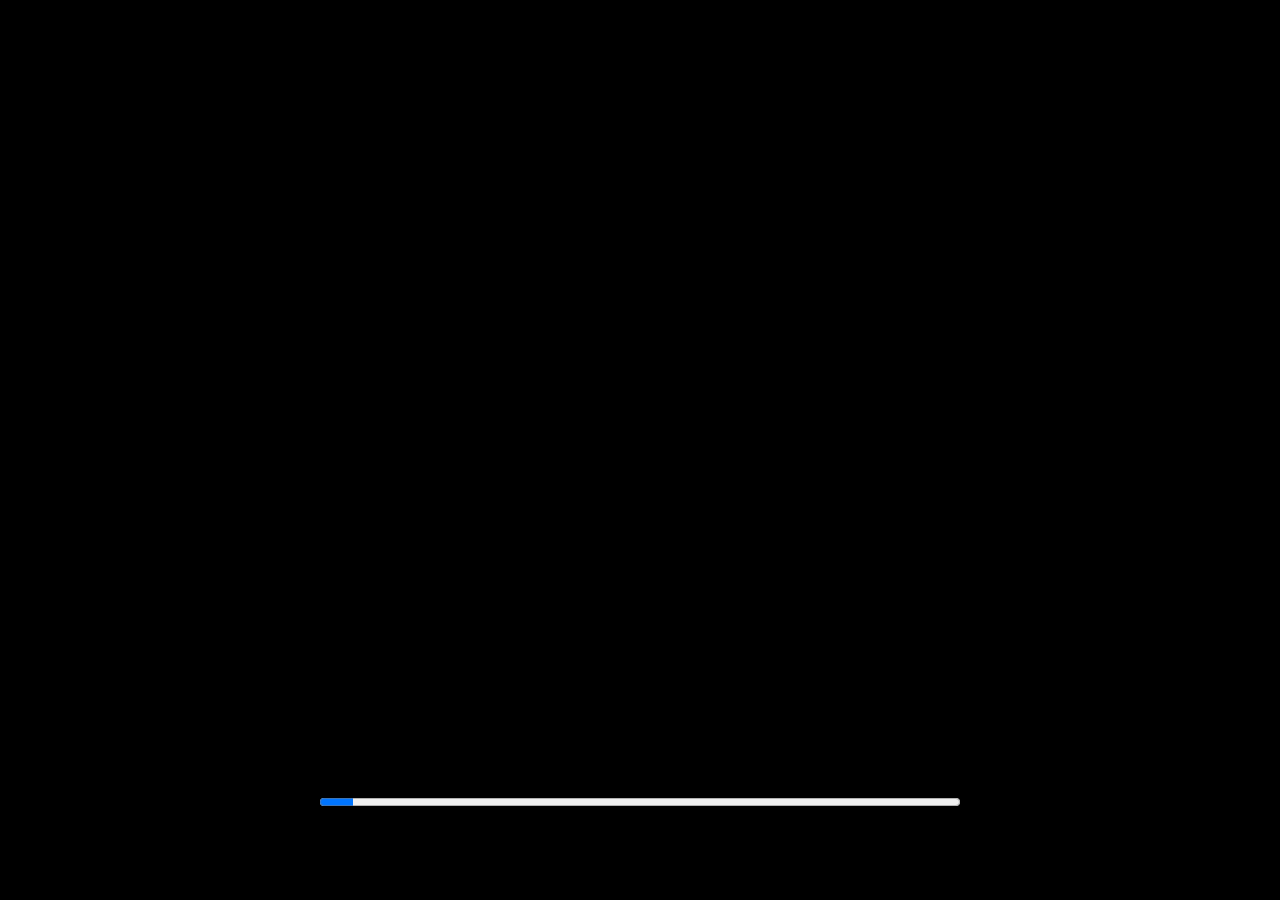
==== juegos/Code&Run/Index.html @ 801889ae "Code&Run" ====
<!DOCTYPE html>
<html lang="en">
	<head>
		<meta charset="utf-8">
		<meta name="viewport" content="width=device-width, user-scalable=no, initial-scale=1.0">
		<title>Code & Run</title>
		<style>
html, body, #canvas {
	margin: 0;
	padding: 0;
	border: 0;
}

body {
	color: white;
	background-color: black;
	overflow: hidden;
	touch-action: none;
}

#canvas {
	display: block;
}

#canvas:focus {
	outline: none;
}

#status, #status-splash, #status-progress {
	position: absolute;
	left: 0;
	right: 0;
}

#status, #status-splash {
	top: 0;
	bottom: 0;
}

#status {
	background-color: #000000;
	display: flex;
	flex-direction: column;
	justify-content: center;
	align-items: center;
	visibility: hidden;
}

#status-splash {
	max-height: 100%;
	max-width: 100%;
	margin: auto;
}

#status-splash.show-image--false {
	display: none;
}

#status-splash.fullsize--true {
	height: 100%;
	width: 100%;
	object-fit: contain;
}

#status-splash.use-filter--false {
	image-rendering: pixelated;
}

#status-progress, #status-notice {
	display: none;
}

#status-progress {
	bottom: 10%;
	width: 50%;
	margin: 0 auto;
}

#status-notice {
	background-color: #5b3943;
	border-radius: 0.5rem;
	border: 1px solid #9b3943;
	color: #e0e0e0;
	font-family: 'Noto Sans', 'Droid Sans', Arial, sans-serif;
	line-height: 1.3;
	margin: 0 2rem;
	overflow: hidden;
	padding: 1rem;
	text-align: center;
	z-index: 1;
}
		</style>
		<link id="-gd-engine-icon" rel="icon" type="image/png" href="Index.icon.png" />
<link rel="apple-touch-icon" href="Index.apple-touch-icon.png"/>

	</head>
	<body>
		<canvas id="canvas">
			Your browser does not support the canvas tag.
		</canvas>

		<noscript>
			Your browser does not support JavaScript.
		</noscript>

		<div id="status">
			<img id="status-splash" class="show-image--false fullsize--true use-filter--true" src="Index.png" alt="">
			<progress id="status-progress"></progress>
			<div id="status-notice"></div>
		</div>

		<script src="Index.js"></script>
		<script>
const GODOT_CONFIG = {"args":[],"canvasResizePolicy":2,"emscriptenPoolSize":8,"ensureCrossOriginIsolationHeaders":true,"executable":"Index","experimentalVK":false,"fileSizes":{"Index.pck":2001052,"Index.wasm":36160334},"focusCanvas":true,"gdextensionLibs":[],"godotPoolSize":4};
const GODOT_THREADS_ENABLED = false;
const engine = new Engine(GODOT_CONFIG);

(function () {
	const statusOverlay = document.getElementById('status');
	const statusProgress = document.getElementById('status-progress');
	const statusNotice = document.getElementById('status-notice');

	let initializing = true;
	let statusMode = '';

	function setStatusMode(mode) {
		if (statusMode === mode || !initializing) {
			return;
		}
		if (mode === 'hidden') {
			statusOverlay.remove();
			initializing = false;
			return;
		}
		statusOverlay.style.visibility = 'visible';
		statusProgress.style.display = mode === 'progress' ? 'block' : 'none';
		statusNotice.style.display = mode === 'notice' ? 'block' : 'none';
		statusMode = mode;
	}

	function setStatusNotice(text) {
		while (statusNotice.lastChild) {
			statusNotice.removeChild(statusNotice.lastChild);
		}
		const lines = text.split('\n');
		lines.forEach((line) => {
			statusNotice.appendChild(document.createTextNode(line));
			statusNotice.appendChild(document.createElement('br'));
		});
	}

	function displayFailureNotice(err) {
		console.error(err);
		if (err instanceof Error) {
			setStatusNotice(err.message);
		} else if (typeof err === 'string') {
			setStatusNotice(err);
		} else {
			setStatusNotice('An unknown error occurred.');
		}
		setStatusMode('notice');
		initializing = false;
	}

	const missing = Engine.getMissingFeatures({
		threads: GODOT_THREADS_ENABLED,
	});

	if (missing.length !== 0) {
		if (GODOT_CONFIG['serviceWorker'] && GODOT_CONFIG['ensureCrossOriginIsolationHeaders'] && 'serviceWorker' in navigator) {
			let serviceWorkerRegistrationPromise;
			try {
				serviceWorkerRegistrationPromise = navigator.serviceWorker.getRegistration();
			} catch (err) {
				serviceWorkerRegistrationPromise = Promise.reject(new Error('Service worker registration failed.'));
			}
			// There's a chance that installing the service worker would fix the issue
			Promise.race([
				serviceWorkerRegistrationPromise.then((registration) => {
					if (registration != null) {
						return Promise.reject(new Error('Service worker already exists.'));
					}
					return registration;
				}).then(() => engine.installServiceWorker()),
				// For some reason, `getRegistration()` can stall
				new Promise((resolve) => {
					setTimeout(() => resolve(), 2000);
				}),
			]).then(() => {
				// Reload if there was no error.
				window.location.reload();
			}).catch((err) => {
				console.error('Error while registering service worker:', err);
			});
		} else {
			// Display the message as usual
			const missingMsg = 'Error\nThe following features required to run Godot projects on the Web are missing:\n';
			displayFailureNotice(missingMsg + missing.join('\n'));
		}
	} else {
		setStatusMode('progress');
		engine.startGame({
			'onProgress': function (current, total) {
				if (current > 0 && total > 0) {
					statusProgress.value = current;
					statusProgress.max = total;
				} else {
					statusProgress.removeAttribute('value');
					statusProgress.removeAttribute('max');
				}
			},
		}).then(() => {
			setStatusMode('hidden');
		}, displayFailureNotice);
	}
}());
		</script>
	</body>
</html>
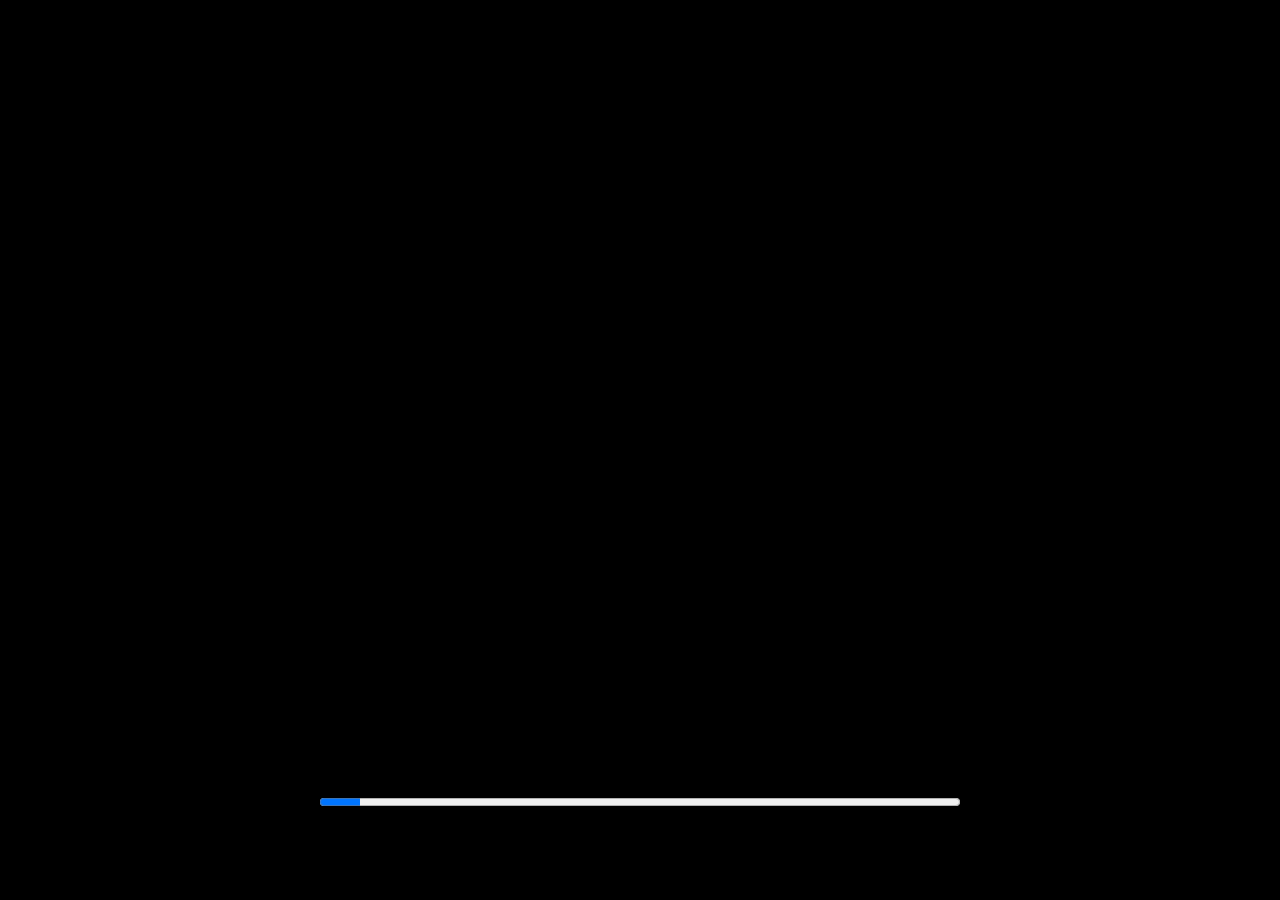
==== commit ebc377a2: "Mejora al sistema" ====
--- a/juegos/Code&Run/Index.html
+++ b/juegos/Code&Run/Index.html
@@ -1,220 +1,287 @@
-<!DOCTYPE html>
+<!doctype html>
 <html lang="en">
-	<head>
-		<meta charset="utf-8">
-		<meta name="viewport" content="width=device-width, user-scalable=no, initial-scale=1.0">
-		<title>Code & Run</title>
-		<style>
-html, body, #canvas {
-	margin: 0;
-	padding: 0;
-	border: 0;
-}
-
-body {
-	color: white;
-	background-color: black;
-	overflow: hidden;
-	touch-action: none;
-}
-
-#canvas {
-	display: block;
-}
-
-#canvas:focus {
-	outline: none;
-}
-
-#status, #status-splash, #status-progress {
-	position: absolute;
-	left: 0;
-	right: 0;
-}
-
-#status, #status-splash {
-	top: 0;
-	bottom: 0;
-}
-
-#status {
-	background-color: #000000;
-	display: flex;
-	flex-direction: column;
-	justify-content: center;
-	align-items: center;
-	visibility: hidden;
-}
-
-#status-splash {
-	max-height: 100%;
-	max-width: 100%;
-	margin: auto;
-}
-
-#status-splash.show-image--false {
-	display: none;
-}
-
-#status-splash.fullsize--true {
-	height: 100%;
-	width: 100%;
-	object-fit: contain;
-}
-
-#status-splash.use-filter--false {
-	image-rendering: pixelated;
-}
-
-#status-progress, #status-notice {
-	display: none;
-}
-
-#status-progress {
-	bottom: 10%;
-	width: 50%;
-	margin: 0 auto;
-}
-
-#status-notice {
-	background-color: #5b3943;
-	border-radius: 0.5rem;
-	border: 1px solid #9b3943;
-	color: #e0e0e0;
-	font-family: 'Noto Sans', 'Droid Sans', Arial, sans-serif;
-	line-height: 1.3;
-	margin: 0 2rem;
-	overflow: hidden;
-	padding: 1rem;
-	text-align: center;
-	z-index: 1;
-}
-		</style>
-		<link id="-gd-engine-icon" rel="icon" type="image/png" href="Index.icon.png" />
-<link rel="apple-touch-icon" href="Index.apple-touch-icon.png"/>
-
-	</head>
-	<body>
-		<canvas id="canvas">
-			Your browser does not support the canvas tag.
-		</canvas>
-
-		<noscript>
-			Your browser does not support JavaScript.
-		</noscript>
-
-		<div id="status">
-			<img id="status-splash" class="show-image--false fullsize--true use-filter--true" src="Index.png" alt="">
-			<progress id="status-progress"></progress>
-			<div id="status-notice"></div>
-		</div>
-
-		<script src="Index.js"></script>
-		<script>
-const GODOT_CONFIG = {"args":[],"canvasResizePolicy":2,"emscriptenPoolSize":8,"ensureCrossOriginIsolationHeaders":true,"executable":"Index","experimentalVK":false,"fileSizes":{"Index.pck":2001052,"Index.wasm":36160334},"focusCanvas":true,"gdextensionLibs":[],"godotPoolSize":4};
-const GODOT_THREADS_ENABLED = false;
-const engine = new Engine(GODOT_CONFIG);
-
-(function () {
-	const statusOverlay = document.getElementById('status');
-	const statusProgress = document.getElementById('status-progress');
-	const statusNotice = document.getElementById('status-notice');
-
-	let initializing = true;
-	let statusMode = '';
-
-	function setStatusMode(mode) {
-		if (statusMode === mode || !initializing) {
-			return;
-		}
-		if (mode === 'hidden') {
-			statusOverlay.remove();
-			initializing = false;
-			return;
-		}
-		statusOverlay.style.visibility = 'visible';
-		statusProgress.style.display = mode === 'progress' ? 'block' : 'none';
-		statusNotice.style.display = mode === 'notice' ? 'block' : 'none';
-		statusMode = mode;
-	}
-
-	function setStatusNotice(text) {
-		while (statusNotice.lastChild) {
-			statusNotice.removeChild(statusNotice.lastChild);
-		}
-		const lines = text.split('\n');
-		lines.forEach((line) => {
-			statusNotice.appendChild(document.createTextNode(line));
-			statusNotice.appendChild(document.createElement('br'));
-		});
-	}
-
-	function displayFailureNotice(err) {
-		console.error(err);
-		if (err instanceof Error) {
-			setStatusNotice(err.message);
-		} else if (typeof err === 'string') {
-			setStatusNotice(err);
-		} else {
-			setStatusNotice('An unknown error occurred.');
-		}
-		setStatusMode('notice');
-		initializing = false;
-	}
-
-	const missing = Engine.getMissingFeatures({
-		threads: GODOT_THREADS_ENABLED,
-	});
-
-	if (missing.length !== 0) {
-		if (GODOT_CONFIG['serviceWorker'] && GODOT_CONFIG['ensureCrossOriginIsolationHeaders'] && 'serviceWorker' in navigator) {
-			let serviceWorkerRegistrationPromise;
-			try {
-				serviceWorkerRegistrationPromise = navigator.serviceWorker.getRegistration();
-			} catch (err) {
-				serviceWorkerRegistrationPromise = Promise.reject(new Error('Service worker registration failed.'));
-			}
-			// There's a chance that installing the service worker would fix the issue
-			Promise.race([
-				serviceWorkerRegistrationPromise.then((registration) => {
-					if (registration != null) {
-						return Promise.reject(new Error('Service worker already exists.'));
-					}
-					return registration;
-				}).then(() => engine.installServiceWorker()),
-				// For some reason, `getRegistration()` can stall
-				new Promise((resolve) => {
-					setTimeout(() => resolve(), 2000);
-				}),
-			]).then(() => {
-				// Reload if there was no error.
-				window.location.reload();
-			}).catch((err) => {
-				console.error('Error while registering service worker:', err);
-			});
-		} else {
-			// Display the message as usual
-			const missingMsg = 'Error\nThe following features required to run Godot projects on the Web are missing:\n';
-			displayFailureNotice(missingMsg + missing.join('\n'));
-		}
-	} else {
-		setStatusMode('progress');
-		engine.startGame({
-			'onProgress': function (current, total) {
-				if (current > 0 && total > 0) {
-					statusProgress.value = current;
-					statusProgress.max = total;
-				} else {
-					statusProgress.removeAttribute('value');
-					statusProgress.removeAttribute('max');
-				}
-			},
-		}).then(() => {
-			setStatusMode('hidden');
-		}, displayFailureNotice);
-	}
-}());
-		</script>
-	</body>
+  <head>
+    <meta charset="utf-8" />
+    <meta
+      name="viewport"
+      content="width=device-width, user-scalable=no, initial-scale=1.0"
+    />
+    <title>Code & Run</title>
+    <style>
+      html,
+      body,
+      #canvas {
+        margin: 0;
+        padding: 0;
+        border: 0;
+      }
+
+      body {
+        color: white;
+        background-color: black;
+        overflow: hidden;
+        touch-action: none;
+      }
+
+      #canvas {
+        display: block;
+      }
+
+      #canvas:focus {
+        outline: none;
+      }
+
+      #status,
+      #status-splash,
+      #status-progress {
+        position: absolute;
+        left: 0;
+        right: 0;
+      }
+
+      #status,
+      #status-splash {
+        top: 0;
+        bottom: 0;
+      }
+
+      #status {
+        background-color: #000000;
+        display: flex;
+        flex-direction: column;
+        justify-content: center;
+        align-items: center;
+        visibility: hidden;
+      }
+
+      #status-splash {
+        max-height: 100%;
+        max-width: 100%;
+        margin: auto;
+      }
+
+      #status-splash.show-image--false {
+        display: none;
+      }
+
+      #status-splash.fullsize--true {
+        height: 100%;
+        width: 100%;
+        object-fit: contain;
+      }
+
+      #status-splash.use-filter--false {
+        image-rendering: pixelated;
+      }
+
+      #status-progress,
+      #status-notice {
+        display: none;
+      }
+
+      #status-progress {
+        bottom: 10%;
+        width: 50%;
+        margin: 0 auto;
+      }
+
+      #status-notice {
+        background-color: #5b3943;
+        border-radius: 0.5rem;
+        border: 1px solid #9b3943;
+        color: #e0e0e0;
+        font-family: "Noto Sans", "Droid Sans", Arial, sans-serif;
+        line-height: 1.3;
+        margin: 0 2rem;
+        overflow: hidden;
+        padding: 1rem;
+        text-align: center;
+        z-index: 1;
+      }
+      /* BOTÓN EXTRA */
+      #btn-encuesta {
+        position: absolute;
+        top: 10px;
+        right: 10px;
+        z-index: 9999;
+        padding: 10px 15px;
+        background-color: #ff4b5c;
+        color: white;
+        border: none;
+        border-radius: 5px;
+        cursor: pointer;
+        font-size: 14px;
+      }
+
+      #btn-encuesta:hover {
+        background-color: #ff2e43;
+      }
+    </style>
+    <link
+      id="-gd-engine-icon"
+      rel="icon"
+      type="image/png"
+      href="Index.icon.png"
+    />
+    <link rel="apple-touch-icon" href="Index.apple-touch-icon.png" />
+  </head>
+  <body>
+    <canvas id="canvas"> Your browser does not support the canvas tag. </canvas>
+
+    <noscript> Your browser does not support JavaScript. </noscript>
+
+    <div id="status">
+      <img
+        id="status-splash"
+        class="show-image--false fullsize--true use-filter--true"
+        src="Index.png"
+        alt=""
+      />
+      <progress id="status-progress"></progress>
+      <div id="status-notice"></div>
+    </div>
+
+    <script src="Index.js"></script>
+    <script>
+      const GODOT_CONFIG = {
+        args: [],
+        canvasResizePolicy: 2,
+        emscriptenPoolSize: 8,
+        ensureCrossOriginIsolationHeaders: false,
+        executable: "Index",
+        experimentalVK: false,
+        fileSizes: { "Index.pck": 2472364, "Index.wasm": 36160334 },
+        focusCanvas: true,
+        gdextensionLibs: [],
+        godotPoolSize: 4,
+      };
+      const GODOT_THREADS_ENABLED = false;
+      const engine = new Engine(GODOT_CONFIG);
+
+      (function () {
+        const statusOverlay = document.getElementById("status");
+        const statusProgress = document.getElementById("status-progress");
+        const statusNotice = document.getElementById("status-notice");
+
+        let initializing = true;
+        let statusMode = "";
+
+        function setStatusMode(mode) {
+          if (statusMode === mode || !initializing) {
+            return;
+          }
+          if (mode === "hidden") {
+            statusOverlay.remove();
+            initializing = false;
+            return;
+          }
+          statusOverlay.style.visibility = "visible";
+          statusProgress.style.display = mode === "progress" ? "block" : "none";
+          statusNotice.style.display = mode === "notice" ? "block" : "none";
+          statusMode = mode;
+        }
+
+        function setStatusNotice(text) {
+          while (statusNotice.lastChild) {
+            statusNotice.removeChild(statusNotice.lastChild);
+          }
+          const lines = text.split("\n");
+          lines.forEach((line) => {
+            statusNotice.appendChild(document.createTextNode(line));
+            statusNotice.appendChild(document.createElement("br"));
+          });
+        }
+
+        function displayFailureNotice(err) {
+          console.error(err);
+          if (err instanceof Error) {
+            setStatusNotice(err.message);
+          } else if (typeof err === "string") {
+            setStatusNotice(err);
+          } else {
+            setStatusNotice("An unknown error occurred.");
+          }
+          setStatusMode("notice");
+          initializing = false;
+        }
+
+        const missing = Engine.getMissingFeatures({
+          threads: GODOT_THREADS_ENABLED,
+        });
+
+        if (missing.length !== 0) {
+          if (
+            GODOT_CONFIG["serviceWorker"] &&
+            GODOT_CONFIG["ensureCrossOriginIsolationHeaders"] &&
+            "serviceWorker" in navigator
+          ) {
+            let serviceWorkerRegistrationPromise;
+            try {
+              serviceWorkerRegistrationPromise =
+                navigator.serviceWorker.getRegistration();
+            } catch (err) {
+              serviceWorkerRegistrationPromise = Promise.reject(
+                new Error("Service worker registration failed."),
+              );
+            }
+            // There's a chance that installing the service worker would fix the issue
+            Promise.race([
+              serviceWorkerRegistrationPromise
+                .then((registration) => {
+                  if (registration != null) {
+                    return Promise.reject(
+                      new Error("Service worker already exists."),
+                    );
+                  }
+                  return registration;
+                })
+                .then(() => engine.installServiceWorker()),
+              // For some reason, `getRegistration()` can stall
+              new Promise((resolve) => {
+                setTimeout(() => resolve(), 2000);
+              }),
+            ])
+              .then(() => {
+                // Reload if there was no error.
+                window.location.reload();
+              })
+              .catch((err) => {
+                console.error("Error while registering service worker:", err);
+              });
+          } else {
+            // Display the message as usual
+            const missingMsg =
+              "Error\nThe following features required to run Godot projects on the Web are missing:\n";
+            displayFailureNotice(missingMsg + missing.join("\n"));
+          }
+        } else {
+          setStatusMode("progress");
+          engine
+            .startGame({
+              onProgress: function (current, total) {
+                if (current > 0 && total > 0) {
+                  statusProgress.value = current;
+                  statusProgress.max = total;
+                } else {
+                  statusProgress.removeAttribute("value");
+                  statusProgress.removeAttribute("max");
+                }
+              },
+            })
+            .then(() => {
+              setStatusMode("hidden");
+            }, displayFailureNotice);
+        }
+      })();
+    </script>
+
+    <script>
+      function salirAlMenu() {
+        setTimeout(function () {
+          window.location.href = "../encuesta.php";
+        }, 100);
+      }
+      
+    </script>
+  </body>
 </html>
-
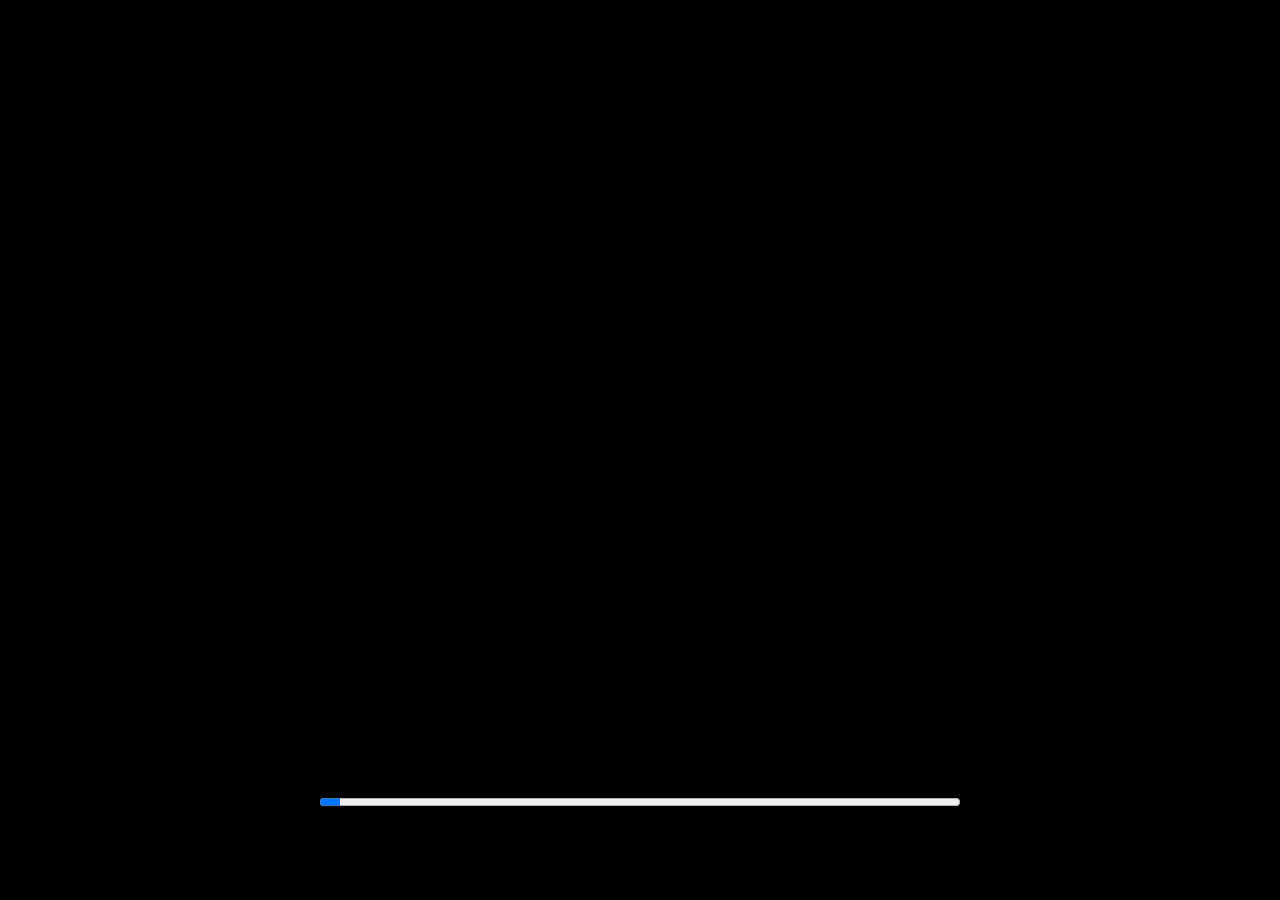
==== commit 2b2132d8: "100% funcional" ====
--- a/juegos/Code&Run/Index.html
+++ b/juegos/Code&Run/Index.html
@@ -98,24 +98,6 @@
         text-align: center;
         z-index: 1;
       }
-      /* BOTÓN EXTRA */
-      #btn-encuesta {
-        position: absolute;
-        top: 10px;
-        right: 10px;
-        z-index: 9999;
-        padding: 10px 15px;
-        background-color: #ff4b5c;
-        color: white;
-        border: none;
-        border-radius: 5px;
-        cursor: pointer;
-        font-size: 14px;
-      }
-
-      #btn-encuesta:hover {
-        background-color: #ff2e43;
-      }
     </style>
     <link
       id="-gd-engine-icon"
@@ -150,7 +132,7 @@
         ensureCrossOriginIsolationHeaders: false,
         executable: "Index",
         experimentalVK: false,
-        fileSizes: { "Index.pck": 2472364, "Index.wasm": 36160334 },
+        fileSizes: { "Index.pck": 42428736, "Index.wasm": 36160334 },
         focusCanvas: true,
         gdextensionLibs: [],
         godotPoolSize: 4,
@@ -274,14 +256,12 @@
         }
       })();
     </script>
-
     <script>
       function salirAlMenu() {
         setTimeout(function () {
-          window.location.href = "../encuesta.php";
+          window.location.href = "../encuesta.php?id_juego=2";
         }, 100);
       }
-      
     </script>
   </body>
 </html>
